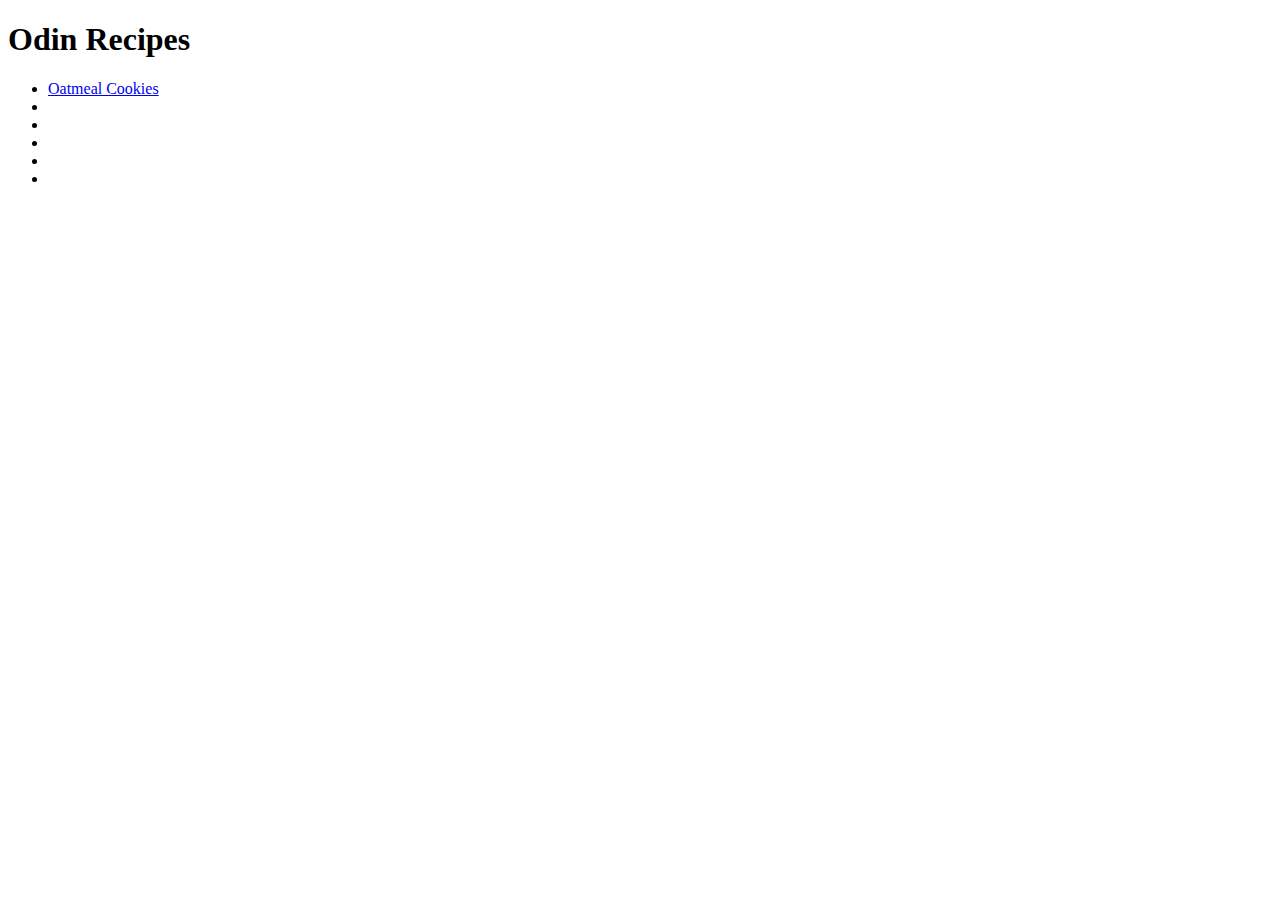
==== index.html @ 71676bdd "created an index.html homepage with ul of recipes and link to oatmeal cookie, a folder for the image" ====
<!DOCTYPE html>
<html lang="en">

    <head><h1>Odin Recipes</h1></head>

    <p>
        <ul>
            <li><a href="recipes/oatmeal-cookies.html">Oatmeal Cookies</a></li>
            <li><a href="recipes/"></a></li>
            <li><a href="recipes/"></a></li>
            <li><a href="recipes/"></a></li>
            <li><a href="recipes/"></a></li>
            <li><a href="recipes/"></a></li>
        </ul>
    </p>
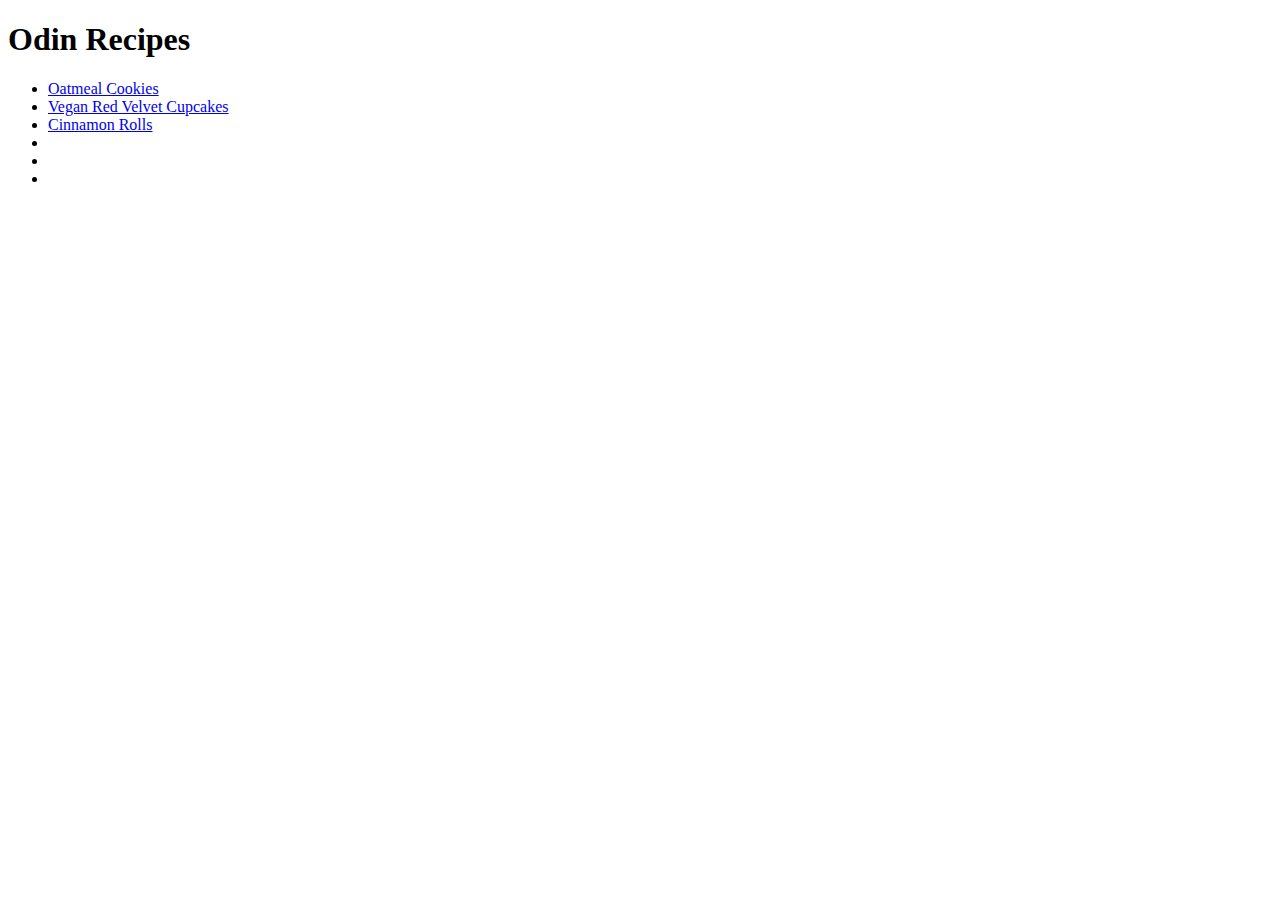
==== commit e2b66fec: "added additional links for the new reciped to the index.html file" ====
--- a/index.html
+++ b/index.html
@@ -6,8 +6,8 @@
     <p>
         <ul>
             <li><a href="recipes/oatmeal-cookies.html">Oatmeal Cookies</a></li>
-            <li><a href="recipes/"></a></li>
-            <li><a href="recipes/"></a></li>
+            <li><a href="recipes/vegan-redvelvet-cupcakes.html">Vegan Red Velvet Cupcakes</a></li>
+            <li><a href="recipes/cinnamon-rolls.html">Cinnamon Rolls</a></li>
             <li><a href="recipes/"></a></li>
             <li><a href="recipes/"></a></li>
             <li><a href="recipes/"></a></li>
